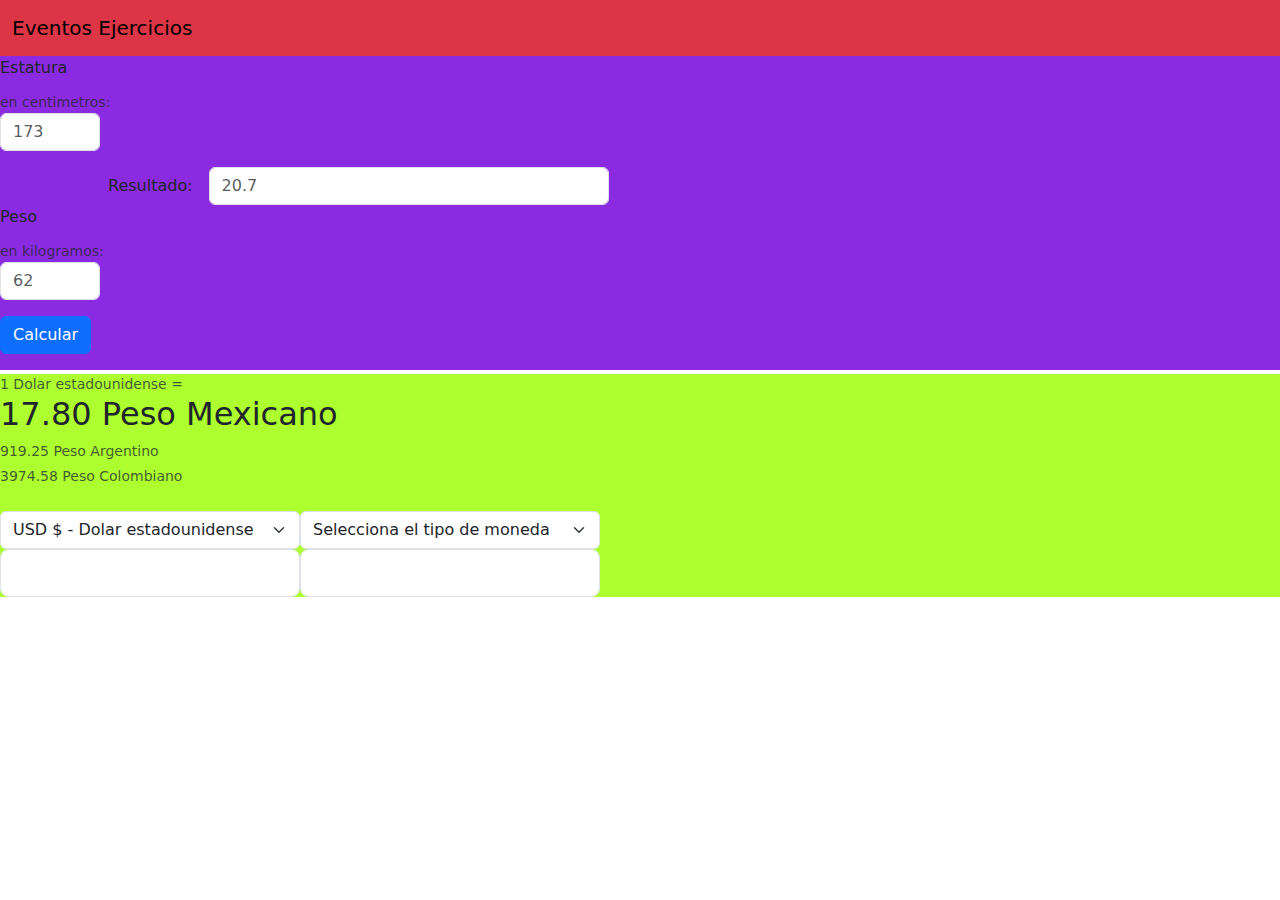
==== eventosejercices/index.html @ 482cc267 "agregue mis ejercicios de eventos" ====
<!DOCTYPE html>
<html lang="en">

<head>
    <meta charset="UTF-8">
    <meta name="viewport" content="width=device-width, initial-scale=1.0">
    <title>Evento Ejercicios</title>
    <link href="https://cdn.jsdelivr.net/npm/bootstrap@5.3.3/dist/css/bootstrap.min.css" rel="stylesheet"
        integrity="sha384-QWTKZyjpPEjISv5WaRU9OFeRpok6YctnYmDr5pNlyT2bRjXh0JMhjY6hW+ALEwIH" crossorigin="anonymous">
    <link rel="stylesheet" href="./main.css">
</head>

<body>

    <header>
        <nav class="navbar bg-danger">
            <div class="container-fluid">
                <a class="navbar-brand" href="#">Eventos Ejercicios</a>
            </div>
        </nav>
    </header>

    <main>

        <form class="ejercicio1">
            <div class="mb-3">
                <label for="exampleFormControlInput1" class="form-label">Estatura</label>
                <div class="form-text">
                    en centimetros:
                </div>
                <input type="email" class="form-control" id="estatura" placeholder="173">
            </div>

            <div class="row g-3 align-items-center res">
                <div class="col-auto">
                    <label for="inputPassword6" class="col-form-label">Resultado:</label>
                </div>
                <div class="col-auto">
                    <input type="text" class="form-control" id="resultado" placeholder="20.7">
                </div>

            </div>

            <div class="mb-3">
                <label for="exampleFormControlInput1" class="form-label">Peso</label>
                <div class="form-text">
                    en kilogramos:
                </div>
                <input type="email" class="form-control" id="peso" placeholder="62">
            </div>

            <div class="col-auto">
                <button type="button" id="calcular" class="btn btn-primary mb-3">Calcular</button>
            </div>
        </form>




        <div class="ejercicio2">
            <div class="form-text">
                1 Dolar estadounidense =
            </div>

            <h2>17.80 Peso Mexicano</h2>
            <div class="form-text">
                919.25 Peso Argentino
            </div>
            <div class="form-text">
                3974.58 Peso Colombiano
            </div>

            <br>

            <div class="d-flex">


                <form>
                    <select class="form-select moneda" aria-label="Default select example">
                        <option id="dolar" selected><span>USD $</span> - Dolar estadounidense</option>
                       
                    </select>
                    <input class="form-control form-control-lg moneda" id="entrada1" type="text"
                        aria-label=".form-control-lg example">
                </form>


                <form>
                    <select class="form-select moneda" id="seleccion" aria-label="Default select example">
                        <option selected>Selecciona el tipo de moneda</option>
                        <option value="1"><span>MXN $</span> - Peso mexicano</option>
                        <option value="2"><span>ARS $</span> - Peso argentino</option>
                        <option value="3"><span>COP $</span> - Peso colombiano</option>
                    </select>
                    <input class="form-control form-control-lg moneda" id="entrada2" type="text"
                        aria-label=".form-control-lg example">
                </form>

            </div>

        </div>

    </main>

    <script src="./ejercicio.js"></script>



</body>

</html>
---- eventosejercices/main.css ----
*{
    margin: 0;
    padding: 0;
    box-sizing: border-box;
}

#estatura{
    width: 100px;
}

#peso{
    width: 100px;
}

#resultado{
    width: 400px;
   
}

.res{ 
    margin-left: 100px;
}

.ejercicio1{
    background-color: blueviolet;
}

.ejercicio2{
  background-color: greenyellow;
}

.moneda{
    width: 300px;
}
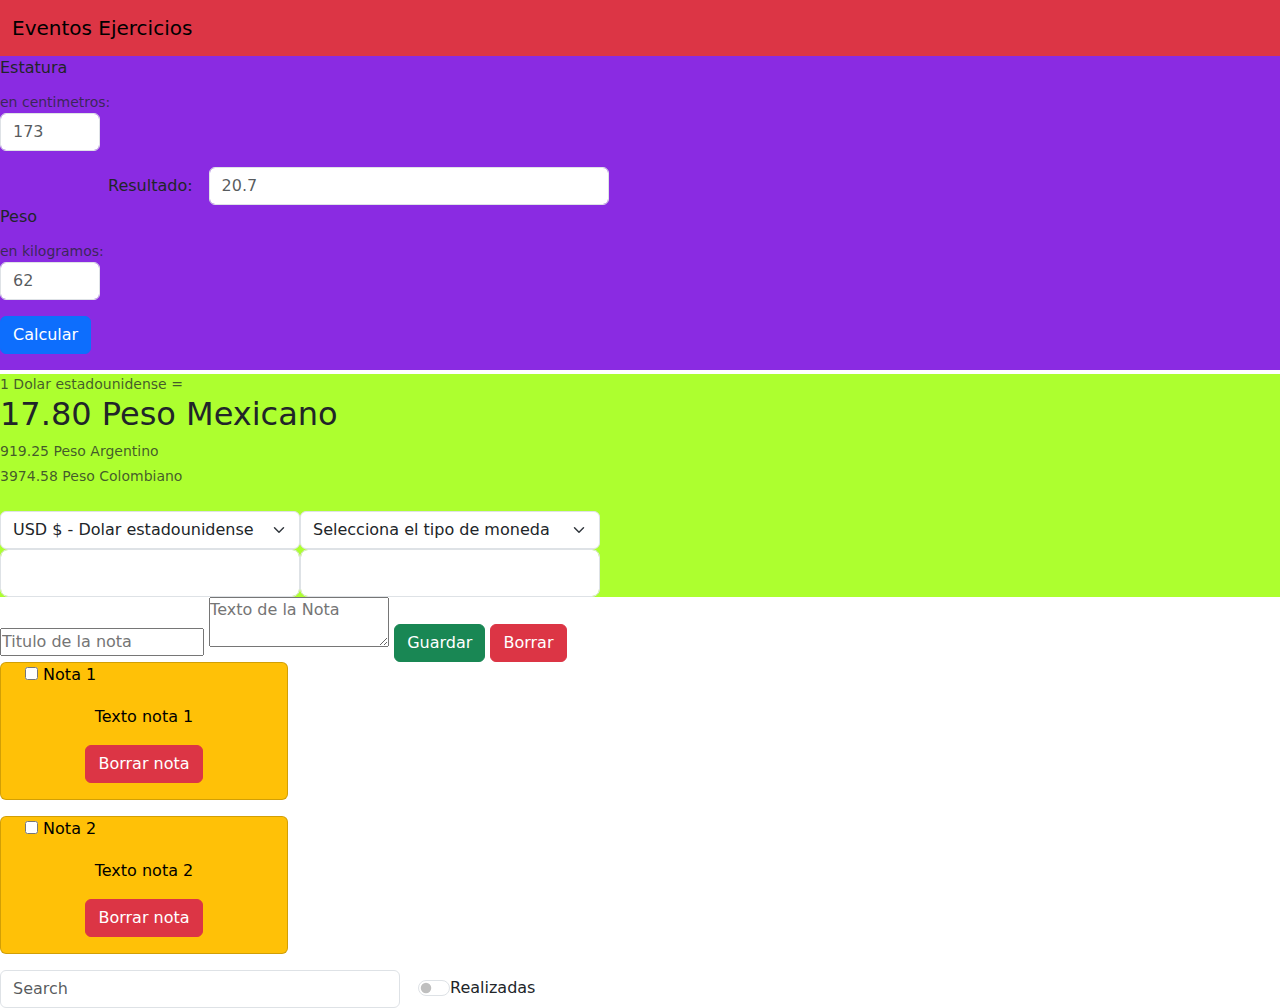
==== commit 3e801af8: "Agregue los ultimos cambios" ====
--- a/eventosejercices/index.html
+++ b/eventosejercices/index.html
@@ -100,6 +100,39 @@
 
         </div>
 
+
+        <div>
+            <input type="text"  id="tituloNota" placeholder="Titulo de la nota">
+            <textarea id="textoNota" placeholder="Texto de la Nota" id=""></textarea>
+            <button type="button" id="btnGuardar" class="btn btn-success">Guardar</button>
+            <button type="button" id="btnBorrar" class="btn btn-danger">Borrar</button>
+        </div>
+
+
+
+        <div id="contenedor">
+
+
+
+        </div>
+
+
+        <div class="final d-flex align-items-center">
+            <div>
+                <input class="form-control me-2 search" id="filtrarTexto" type="search" placeholder="Search" aria-label="Search">
+            </div>
+            <div class="form-check form-switch d-flex flex-wrap">
+                <input class="form-check-input" id="filtrarRealizadas" type="checkbox" role="switch" >
+                <label class="form-check-label">Realizadas</label>
+              </div>
+        </div>
+      
+       
+
+
+        
+
+
     </main>
 
     <script src="./ejercicio.js"></script>
--- a/eventosejercices/main.css
+++ b/eventosejercices/main.css
@@ -32,3 +32,15 @@
 .moneda{
     width: 300px;
 }
+
+.notaspintadas{
+    max-width: 18rem;
+}
+
+.search{
+    width: 400px;
+}
+
+.final{
+    gap: 10px;
+}